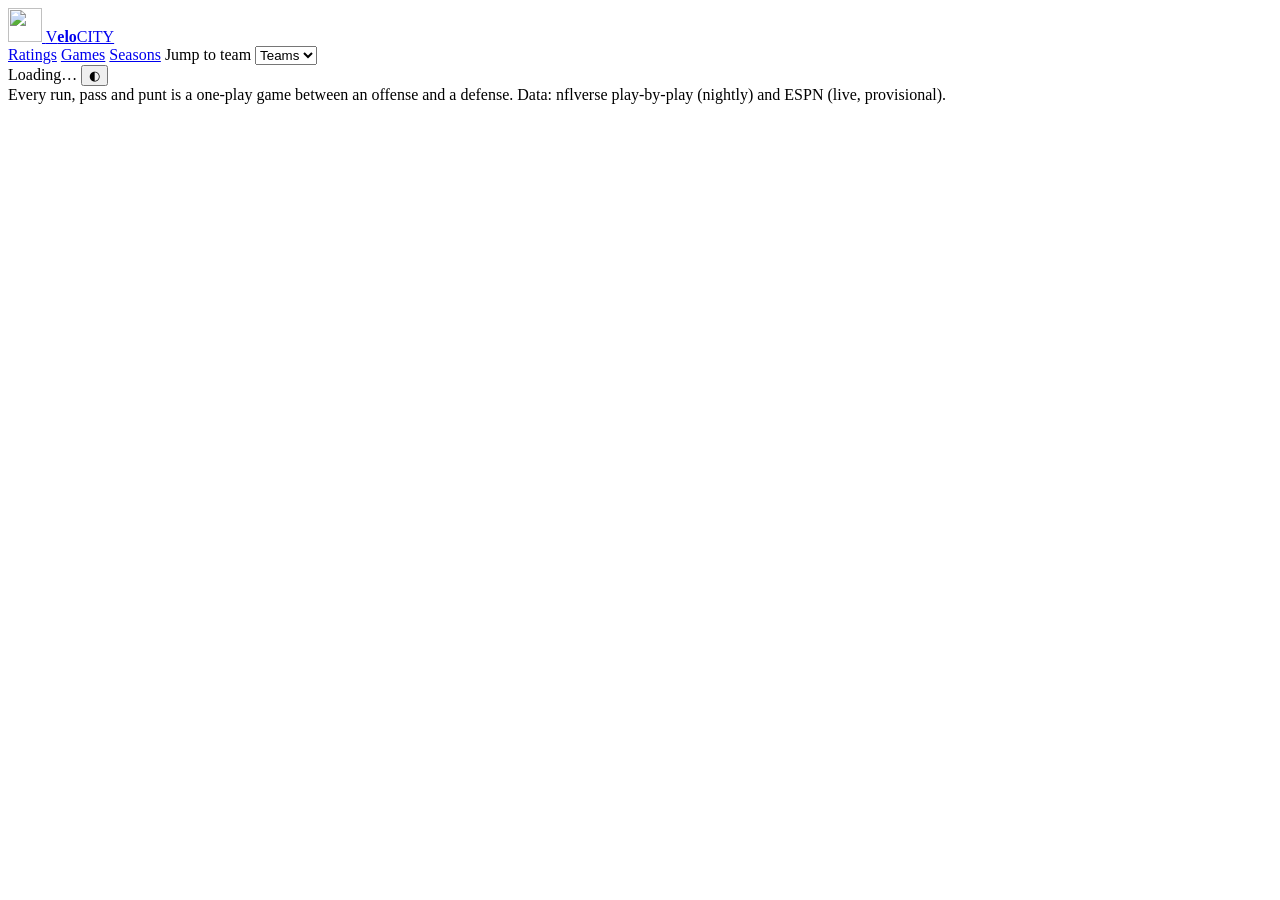
==== src/velocity/web/index.html @ d9114e31 "VeloCITY: play-by-play Elo for NFL offenses, defenses and coaching staffs - Every run, pass and punt" ====
<!doctype html>
<html lang="en">
<head>
  <meta charset="utf-8">
  <meta name="viewport" content="width=device-width, initial-scale=1">
  <title>VeloCITY</title>
  <link rel="icon" href="/static/logo.svg" type="image/svg+xml">
  <link rel="stylesheet" href="/static/app.css">
  <script>
    try { const t = localStorage.getItem("theme"); if (t) document.documentElement.dataset.theme = t; } catch (e) {}
  </script>
</head>
<body>
  <header class="topbar">
    <a href="/" class="brand" data-link>
      <img class="brand-mark" src="/static/logo.svg" alt="" width="34" height="34">
      <span class="wordmark" aria-label="VeloCITY">V<b>elo</b>CITY</span>
    </a>
    <nav class="nav">
      <a href="/" data-link data-nav="ratings">Ratings</a>
      <a href="/games" data-link data-nav="games">Games</a>
      <a href="/season" data-link data-nav="season">Seasons</a>
      <label class="team-pick">
        <span class="sr-only">Jump to team</span>
        <select id="team-select"><option value="">Teams</option></select>
      </label>
    </nav>
    <div class="topbar-right">
      <span id="status-pill" class="pill">Loading…</span>
      <button id="theme-toggle" class="icon-btn" type="button" aria-label="Toggle light or dark theme">◐</button>
    </div>
  </header>
  <section id="slate" class="slate" aria-label="This week's games"></section>
  <main id="app" class="app" tabindex="-1"></main>
  <div id="tooltip" class="tooltip" role="status" hidden></div>
  <footer class="footer">
    Every run, pass and punt is a one-play game between an offense and a defense. Data: nflverse play-by-play (nightly) and ESPN (live, provisional).
  </footer>
  <script src="/static/app.js"></script>
</body>
</html>
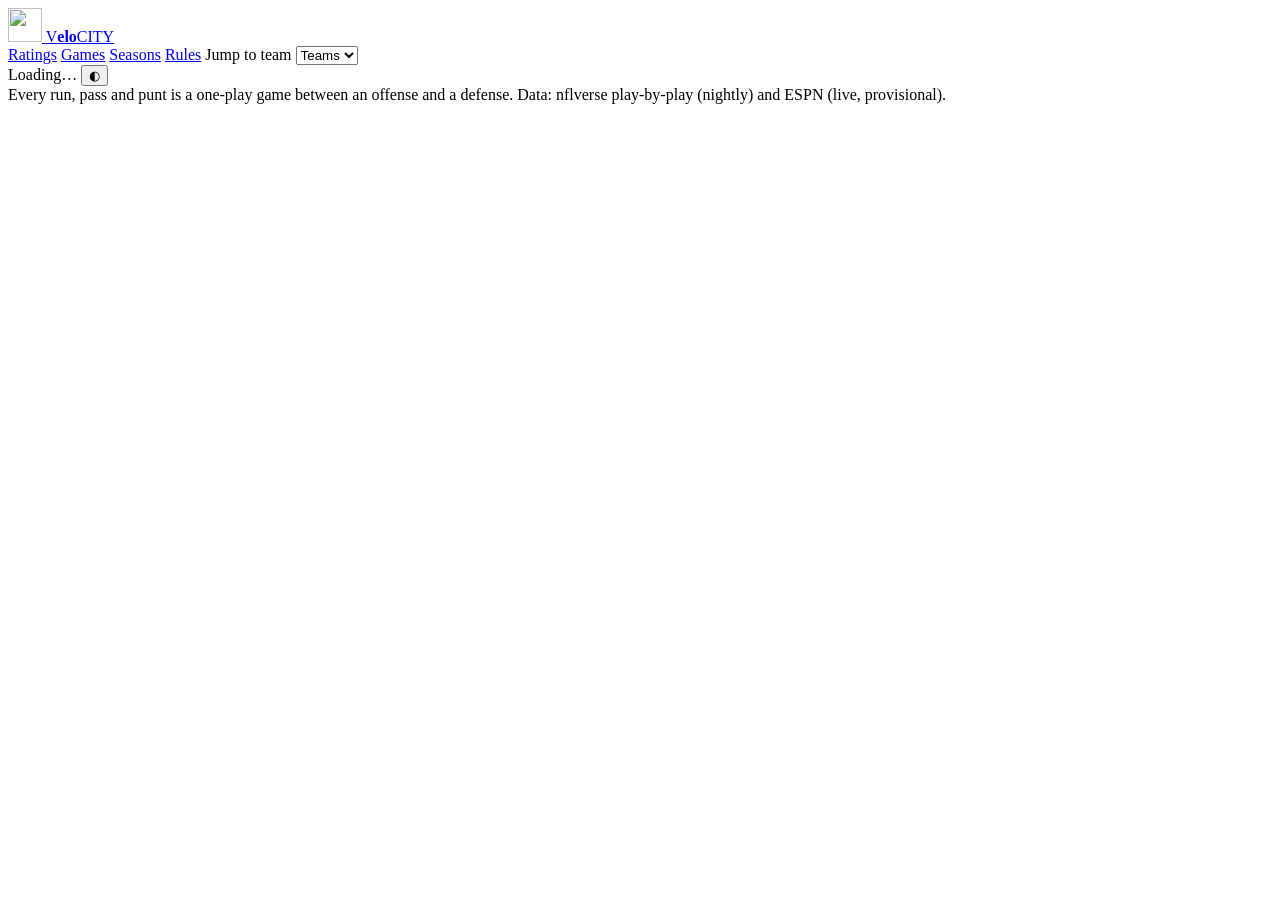
==== commit ead109c9: "Rules admin on its own port, configurable ports, and an auto-updater - Scoring rules are data (rules" ====
--- a/src/velocity/web/index.html
+++ b/src/velocity/web/index.html
@@ -20,6 +20,7 @@
       <a href="/" data-link data-nav="ratings">Ratings</a>
       <a href="/games" data-link data-nav="games">Games</a>
       <a href="/season" data-link data-nav="season">Seasons</a>
+      <a href="/rules" data-link data-nav="rules">Rules</a>
       <label class="team-pick">
         <span class="sr-only">Jump to team</span>
         <select id="team-select"><option value="">Teams</option></select>
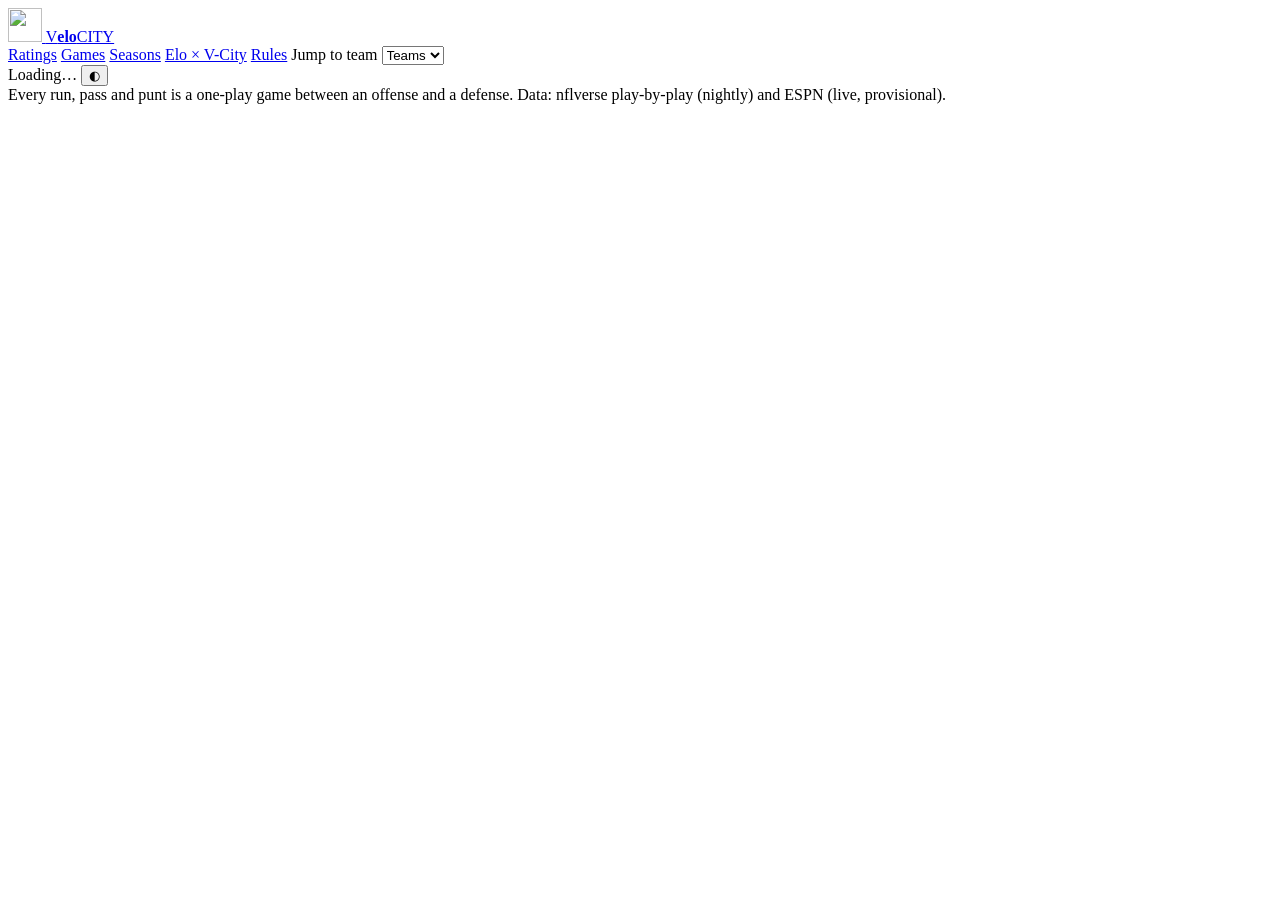
==== commit 58536363: "V-City: big-play and havoc ratings, Elo x V-City charts, weighted plays and field goals - Field goal" ====
--- a/src/velocity/web/index.html
+++ b/src/velocity/web/index.html
@@ -20,6 +20,7 @@
       <a href="/" data-link data-nav="ratings">Ratings</a>
       <a href="/games" data-link data-nav="games">Games</a>
       <a href="/season" data-link data-nav="season">Seasons</a>
+      <a href="/chart" data-link data-nav="chart">Elo × V-City</a>
       <a href="/rules" data-link data-nav="rules">Rules</a>
       <label class="team-pick">
         <span class="sr-only">Jump to team</span>
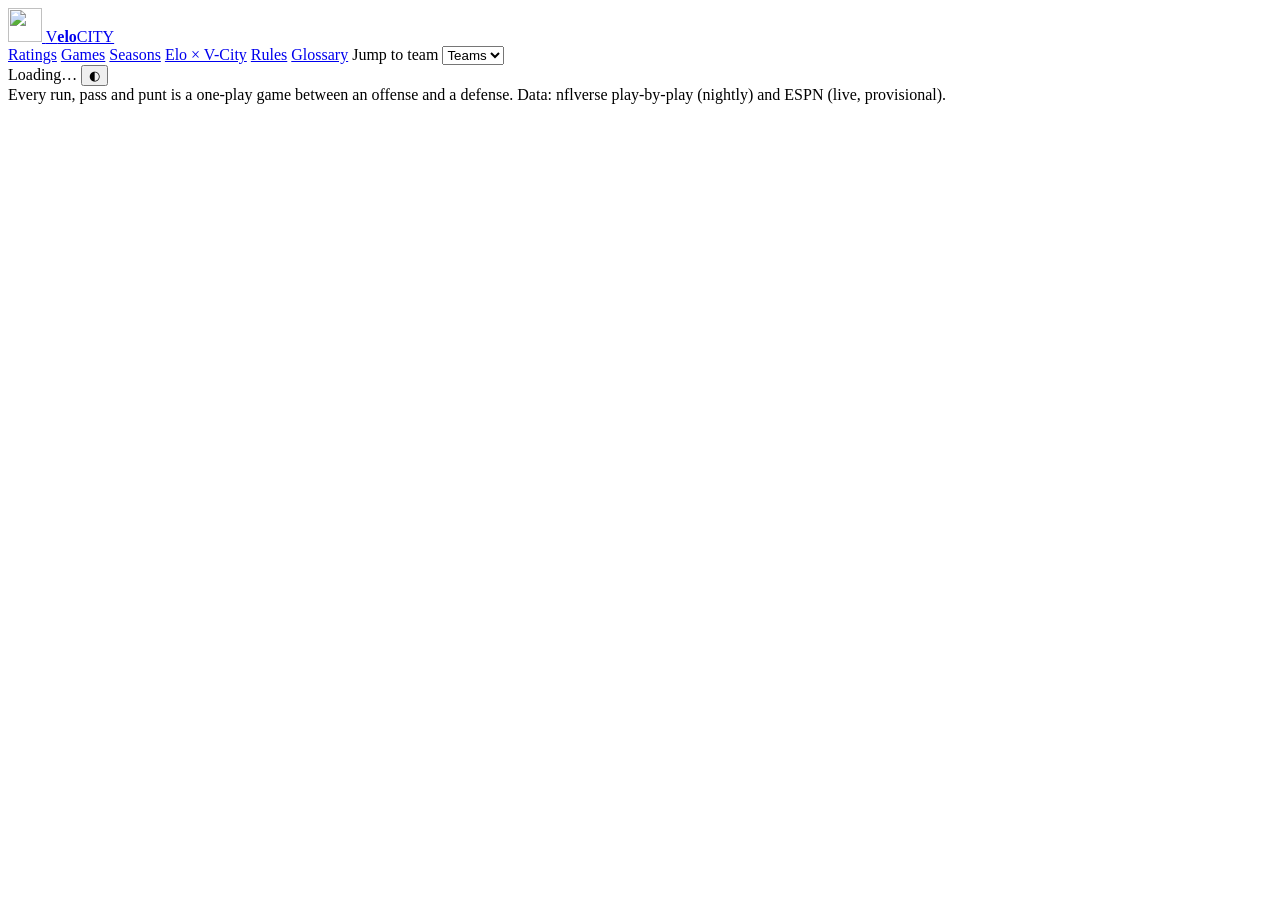
==== commit b3fef87e: "Add a Glossary page Every term, chart and badge on the site in one place, grouped by topic, with a f" ====
--- a/src/velocity/web/index.html
+++ b/src/velocity/web/index.html
@@ -4,7 +4,13 @@
   <meta charset="utf-8">
   <meta name="viewport" content="width=device-width, initial-scale=1">
   <title>VeloCITY</title>
+  <link rel="icon" href="/favicon.ico" sizes="48x48">
   <link rel="icon" href="/static/logo.svg" type="image/svg+xml">
+  <link rel="icon" href="/static/favicon-32.png" type="image/png" sizes="32x32">
+  <link rel="apple-touch-icon" href="/apple-touch-icon.png">
+  <link rel="manifest" href="/static/manifest.webmanifest">
+  <meta name="theme-color" content="#8a5530">
+  <meta name="apple-mobile-web-app-title" content="VeloCITY">
   <link rel="stylesheet" href="/static/app.css">
   <script>
     try { const t = localStorage.getItem("theme"); if (t) document.documentElement.dataset.theme = t; } catch (e) {}
@@ -22,6 +28,7 @@
       <a href="/season" data-link data-nav="season">Seasons</a>
       <a href="/chart" data-link data-nav="chart">Elo × V-City</a>
       <a href="/rules" data-link data-nav="rules">Rules</a>
+      <a href="/glossary" data-link data-nav="glossary">Glossary</a>
       <label class="team-pick">
         <span class="sr-only">Jump to team</span>
         <select id="team-select"><option value="">Teams</option></select>
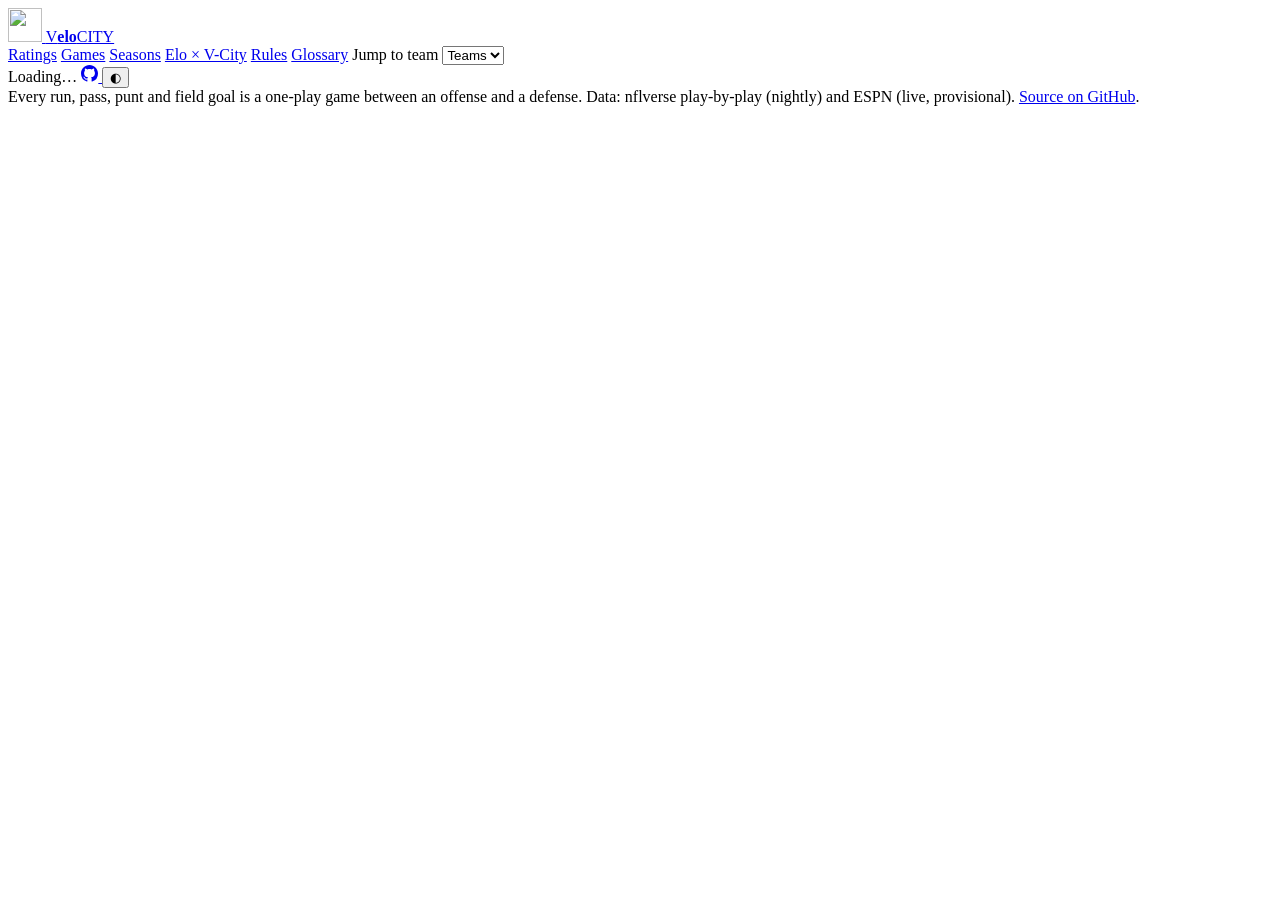
==== commit ffd63eb7: "Link to the GitHub repo GitHub icon in the top bar (site and admin; hidden on phones), a "Source on " ====
--- a/src/velocity/web/index.html
+++ b/src/velocity/web/index.html
@@ -36,6 +36,9 @@
     </nav>
     <div class="topbar-right">
       <span id="status-pill" class="pill">Loading…</span>
+      <a class="icon-btn gh-link" href="https://github.com/BleeKelly/VeloCITY" target="_blank" rel="noopener" aria-label="VeloCITY on GitHub" title="Source on GitHub">
+        <svg viewBox="0 0 16 16" width="17" height="17" fill="currentColor" aria-hidden="true"><path d="M8 0c4.42 0 8 3.58 8 8a8.013 8.013 0 0 1-5.45 7.59c-.4.08-.55-.17-.55-.38 0-.27.01-1.13.01-2.2 0-.75-.25-1.23-.54-1.48 1.78-.2 3.65-.88 3.65-3.95 0-.88-.31-1.59-.82-2.15.08-.2.36-1.02-.08-2.12 0 0-.67-.22-2.2.82-.64-.18-1.32-.27-2-.27-.68 0-1.36.09-2 .27-1.53-1.03-2.2-.82-2.2-.82-.44 1.1-.16 1.92-.08 2.12-.51.56-.82 1.28-.82 2.15 0 3.06 1.86 3.75 3.64 3.95-.23.2-.44.55-.51 1.07-.46.21-1.61.55-2.33-.66-.15-.24-.6-.83-1.23-.82-.67.01-.27.38.01.53.34.19.73.9.82 1.13.16.45.68 1.31 2.69.94 0 .67.01 1.3.01 1.49 0 .21-.15.45-.55.38A7.995 7.995 0 0 1 0 8c0-4.42 3.58-8 8-8Z"/></svg>
+      </a>
       <button id="theme-toggle" class="icon-btn" type="button" aria-label="Toggle light or dark theme">◐</button>
     </div>
   </header>
@@ -43,7 +46,8 @@
   <main id="app" class="app" tabindex="-1"></main>
   <div id="tooltip" class="tooltip" role="status" hidden></div>
   <footer class="footer">
-    Every run, pass and punt is a one-play game between an offense and a defense. Data: nflverse play-by-play (nightly) and ESPN (live, provisional).
+    Every run, pass, punt and field goal is a one-play game between an offense and a defense. Data: nflverse play-by-play (nightly) and ESPN (live, provisional).
+    <a href="https://github.com/BleeKelly/VeloCITY" target="_blank" rel="noopener">Source on GitHub</a>.
   </footer>
   <script src="/static/app.js"></script>
 </body>
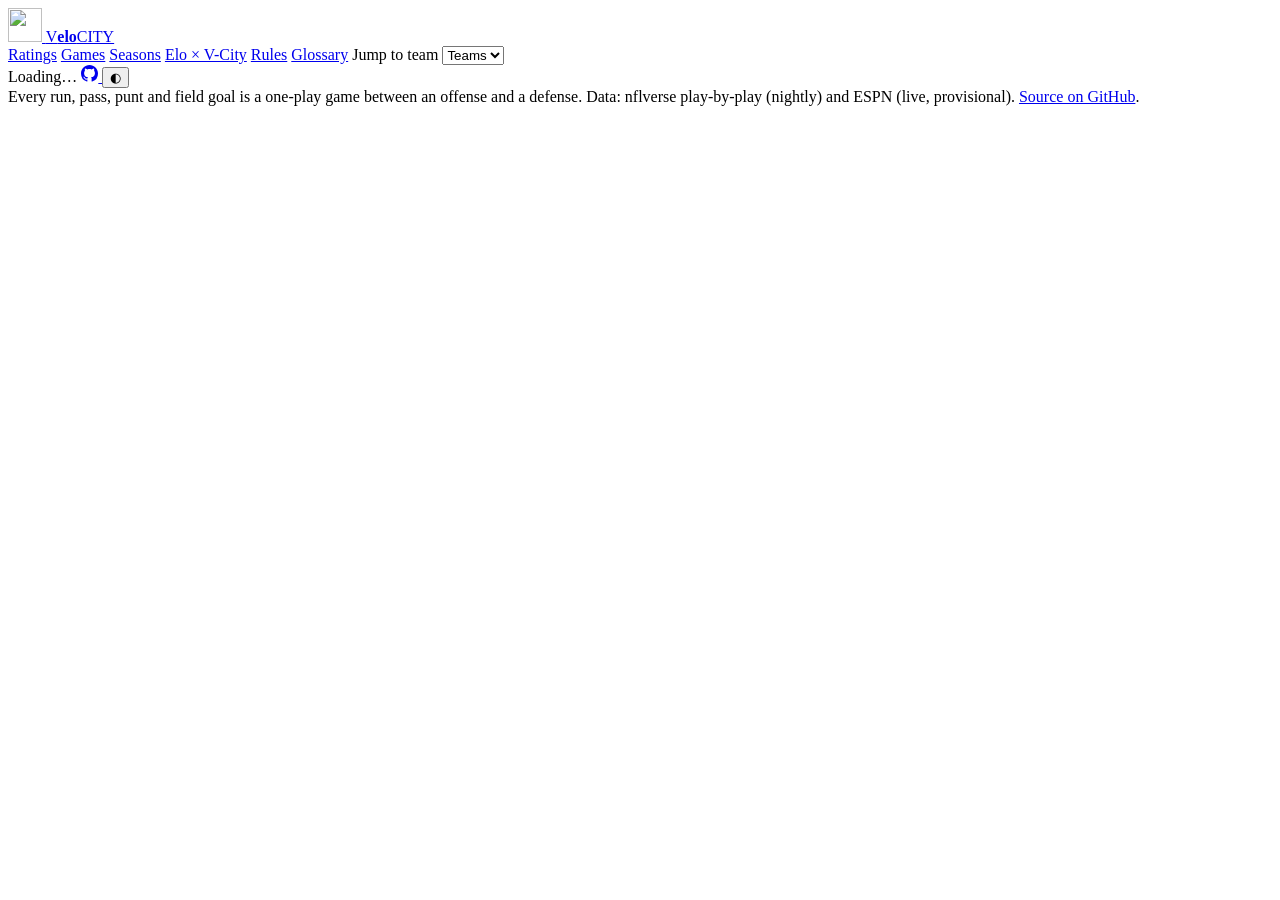
==== commit 3ea17a5f: "Add college football: VELOCITY_LEAGUE=ncaa rates every FBS team since 2004 One codebase, one league " ====
--- a/src/velocity/web/index.html
+++ b/src/velocity/web/index.html
@@ -21,6 +21,7 @@
     <a href="/" class="brand" data-link>
       <img class="brand-mark" src="/static/logo.svg" alt="" width="34" height="34">
       <span class="wordmark" aria-label="VeloCITY">V<b>elo</b>CITY</span>
+      <span id="league-tag" class="league-tag" hidden></span>
     </a>
     <nav class="nav">
       <a href="/" data-link data-nav="ratings">Ratings</a>
@@ -35,6 +36,7 @@
       </label>
     </nav>
     <div class="topbar-right">
+      <nav id="league-switch" class="league-switch" aria-label="Leagues" hidden></nav>
       <span id="status-pill" class="pill">Loading…</span>
       <a class="icon-btn gh-link" href="https://github.com/BleeKelly/VeloCITY" target="_blank" rel="noopener" aria-label="VeloCITY on GitHub" title="Source on GitHub">
         <svg viewBox="0 0 16 16" width="17" height="17" fill="currentColor" aria-hidden="true"><path d="M8 0c4.42 0 8 3.58 8 8a8.013 8.013 0 0 1-5.45 7.59c-.4.08-.55-.17-.55-.38 0-.27.01-1.13.01-2.2 0-.75-.25-1.23-.54-1.48 1.78-.2 3.65-.88 3.65-3.95 0-.88-.31-1.59-.82-2.15.08-.2.36-1.02-.08-2.12 0 0-.67-.22-2.2.82-.64-.18-1.32-.27-2-.27-.68 0-1.36.09-2 .27-1.53-1.03-2.2-.82-2.2-.82-.44 1.1-.16 1.92-.08 2.12-.51.56-.82 1.28-.82 2.15 0 3.06 1.86 3.75 3.64 3.95-.23.2-.44.55-.51 1.07-.46.21-1.61.55-2.33-.66-.15-.24-.6-.83-1.23-.82-.67.01-.27.38.01.53.34.19.73.9.82 1.13.16.45.68 1.31 2.69.94 0 .67.01 1.3.01 1.49 0 .21-.15.45-.55.38A7.995 7.995 0 0 1 0 8c0-4.42 3.58-8 8-8Z"/></svg>
@@ -46,7 +48,7 @@
   <main id="app" class="app" tabindex="-1"></main>
   <div id="tooltip" class="tooltip" role="status" hidden></div>
   <footer class="footer">
-    Every run, pass, punt and field goal is a one-play game between an offense and a defense. Data: nflverse play-by-play (nightly) and ESPN (live, provisional).
+    Every run, pass, punt and field goal is a one-play game between an offense and a defense. <span id="data-credit">Data: nflverse play-by-play (nightly) and ESPN (live, provisional).</span>
     <a href="https://github.com/BleeKelly/VeloCITY" target="_blank" rel="noopener">Source on GitHub</a>.
   </footer>
   <script src="/static/app.js"></script>
